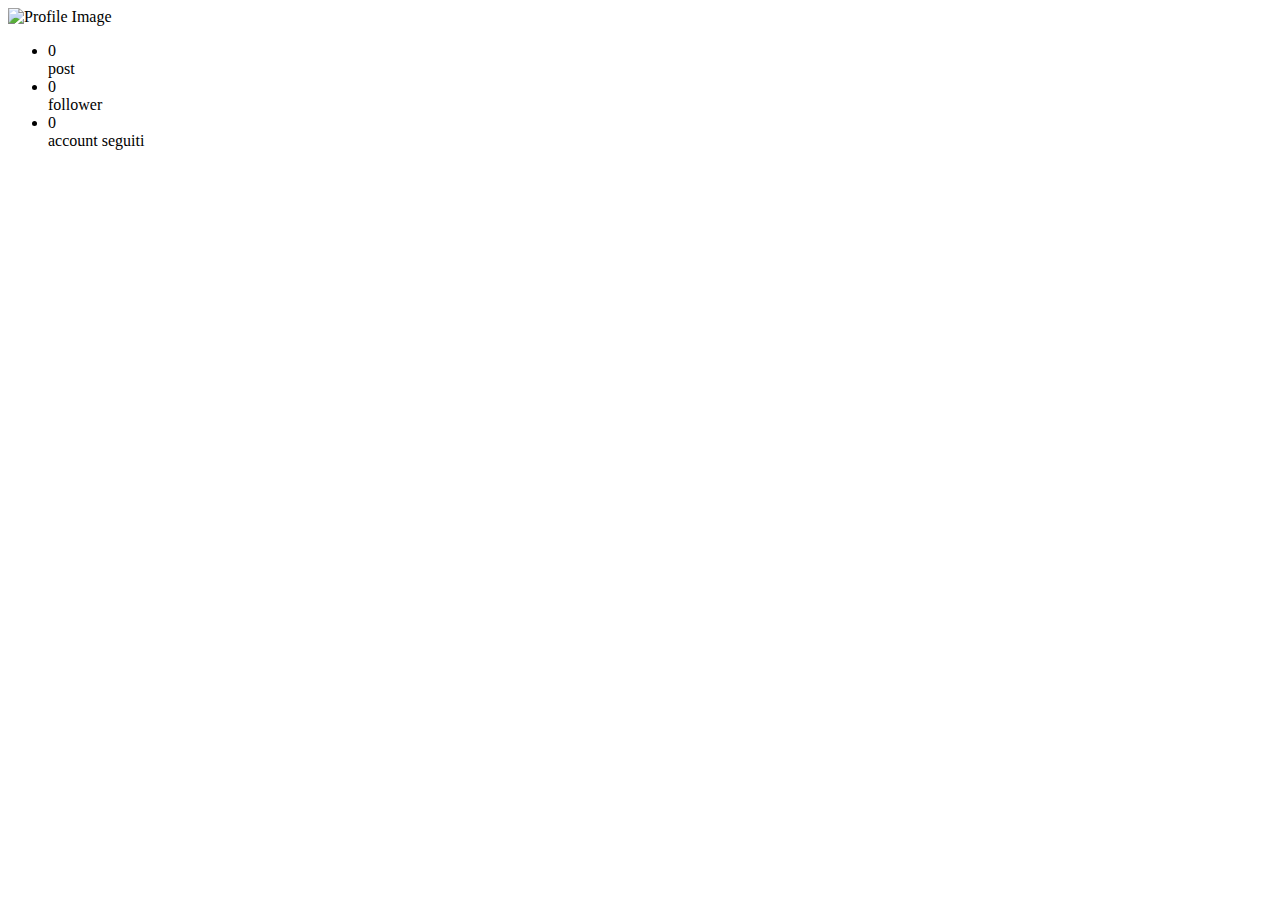
==== src/html/dashboard.html @ ef82dd11 "dashboard modify" ====
<script src="js/dashboard.js"></script>
<link rel="stylesheet" href="css/dashboard.css">

</head>
<body class="content">
    <div class="container db-social">
        <div class="jumbotron jumbotron-fluid"></div>
        <div class="container-fluid">
            <div class="row justify-content-center">
                <div class="col-xl-11">
                    <div class="widget head-profile has-shadow">
                        <!-- Immagine del profilo -->
                        <img src="" alt="Profile Image" class="img-fluid rounded-circle profile-image mb-3" id="profileImage">
                        
                        <div class="widget-body pb-0">
                            <!-- Informazioni sull'utente -->
                            <ul class="list-unstyled d-flex justify-content-center">
                                <li class="me-4">
                                    <div class="counter" id="num_posts">0</div>
                                    <div class="heading">post</div>
                                </li>
                                <li class="me-4">
                                    <div class="counter" id="num_followers">0</div>
                                    <div class="heading">follower</div>
                                </li>
                                <li>
                                    <div class="counter" id="num_following">0</div>
                                    <div class="heading">account seguiti</div>
                                </li>
                            </ul>
                        </div>
                        <div class="row mt-3" id="user_images">
                            <!-- Immagini e post saranno inseriti qui dinamicamente -->
                        </div>
                    </div>
                </div>
            </div>
        </div>
    </div>
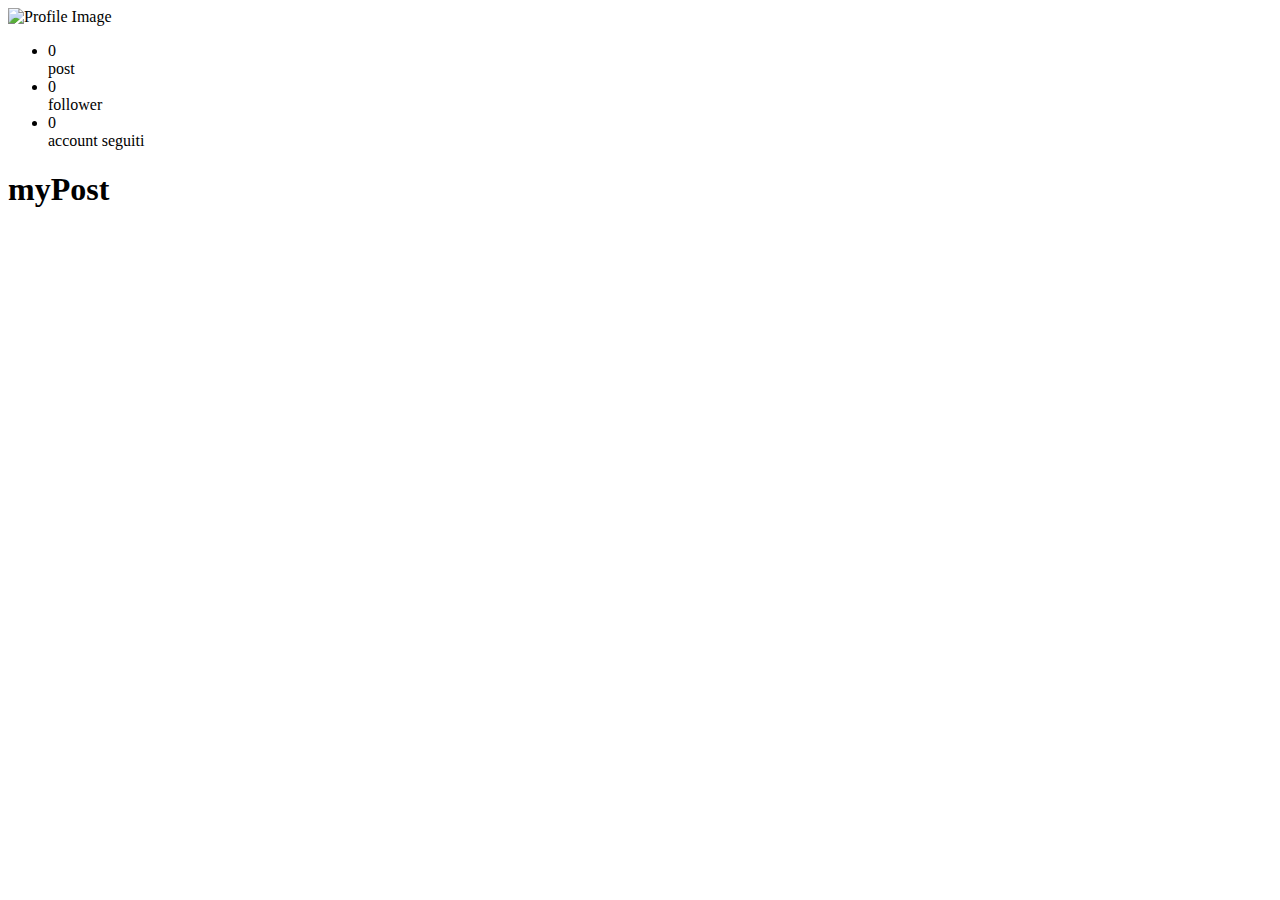
==== commit d2b5c8ab: "fix post visibility" ====
--- a/src/html/dashboard.html
+++ b/src/html/dashboard.html
@@ -1,5 +1,6 @@
 <script src="js/dashboard.js"></script>
 <link rel="stylesheet" href="css/dashboard.css">
+<link rel="stylesheet" href="css/mainpage.css">
 
 </head>
 <body class="content">
@@ -29,9 +30,12 @@
                                 </li>
                             </ul>
                         </div>
-                        <div class="row mt-3" id="user_images">
-                            <!-- Immagini e post saranno inseriti qui dinamicamente -->
-                        </div>
+                    </div>
+                </div>
+                <div>
+                    <h1 class="mt-4 mb-4">myPost</h1>
+                    <div id="posts-container">
+                        <div id="post-section"></div>
                     </div>
                 </div>
             </div>
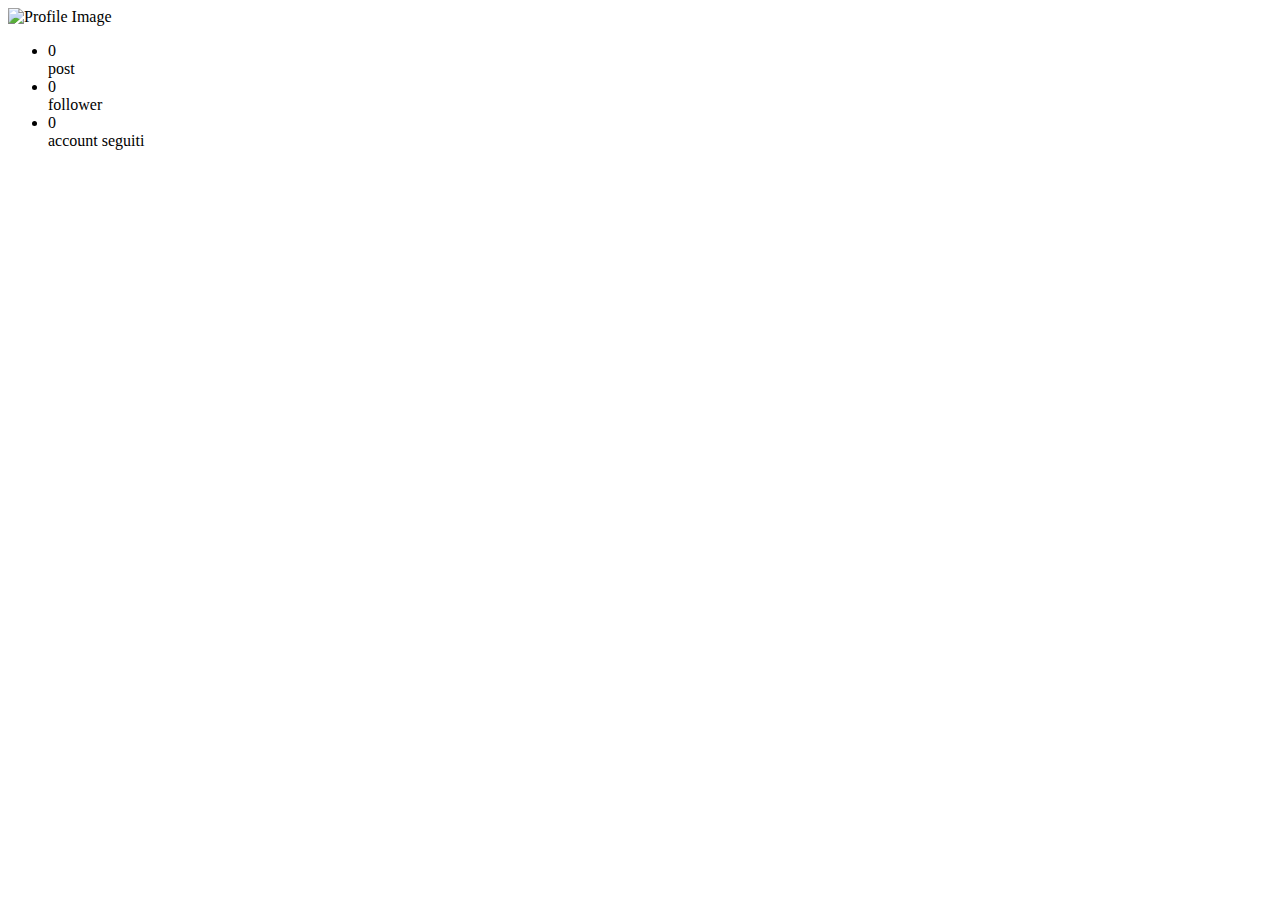
==== commit 20f304d0: "try to make bigger the image profile" ====
--- a/src/html/dashboard.html
+++ b/src/html/dashboard.html
@@ -9,11 +9,12 @@
         <div class="container-fluid">
             <div class="row justify-content-center">
                 <div class="col-xl-11">
-                    <div class="widget head-profile has-shadow">
+                    <div class="widget head-profile has-shadow text-center">
                         <!-- Immagine del profilo -->
-                        <img src="" alt="Profile Image" class="img-fluid rounded-circle profile-image mb-3" id="profileImage">
-                        
-                        <div class="widget-body pb-0">
+                        <a class="avatar avatar-xxl">
+                            <img src="" alt="Profile Image" class="img-fluid rounded-circle profile-image mb-3 profile-image-large" id="profileImage">
+                        </a>                        
+                            <div class="widget-body pb-0">
                             <!-- Informazioni sull'utente -->
                             <ul class="list-unstyled d-flex justify-content-center">
                                 <li class="me-4">
@@ -33,7 +34,6 @@
                     </div>
                 </div>
                 <div>
-                    <h1 class="mt-4 mb-4">myPost</h1>
                     <div id="posts-container">
                         <div id="post-section"></div>
                     </div>
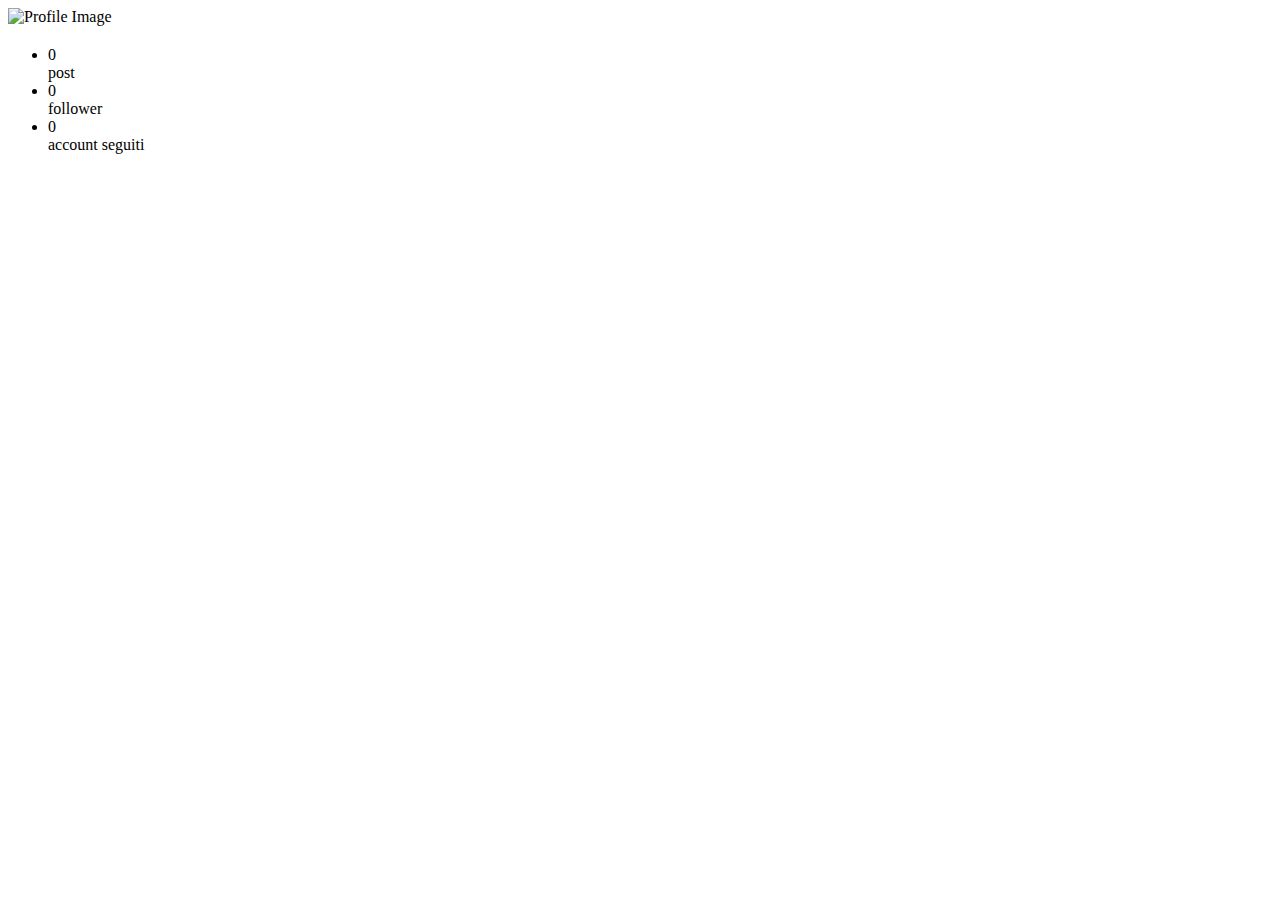
==== commit be01d13e: "caricamento immagini profilo" ====
--- a/src/html/dashboard.html
+++ b/src/html/dashboard.html
@@ -13,6 +13,7 @@
                         <!-- Immagine del profilo -->
                         <a class="avatar avatar-xxl">
                             <img src="" alt="Profile Image" class="img-fluid rounded-circle profile-image mb-3 profile-image-large" id="profileImage">
+                            <h2 id="nomeCognome"></h2>
                         </a>                        
                             <div class="widget-body pb-0">
                             <!-- Informazioni sull'utente -->
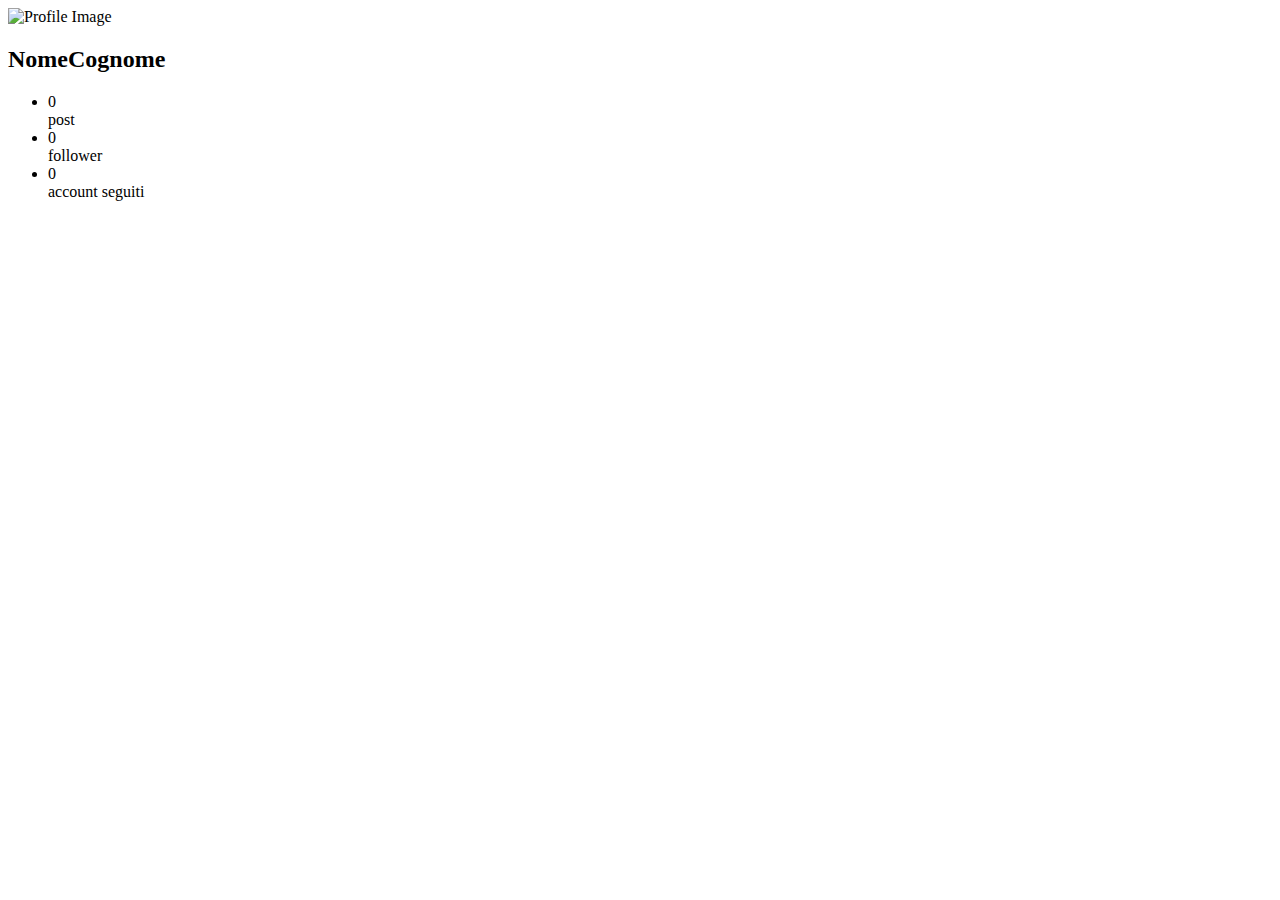
==== commit 004d8131: "passato il codice con il validator" ====
--- a/src/html/dashboard.html
+++ b/src/html/dashboard.html
@@ -12,8 +12,8 @@
                     <div class="widget head-profile has-shadow text-center">
                         <!-- Immagine del profilo -->
                         <a class="avatar avatar-xxl">
-                            <img src="" alt="Profile Image" class="img-fluid rounded-circle profile-image mb-3 profile-image-large" id="profileImage">
-                            <h2 id="nomeCognome"></h2>
+                            <img src="path-to-image.jpg" alt="Profile Image" class="img-fluid rounded-circle profile-image mb-3 profile-image-large" id="profileImage">
+                            <h2 id="nomeCognome">NomeCognome</h2>
                         </a>                        
                             <div class="widget-body pb-0">
                             <!-- Informazioni sull'utente -->
